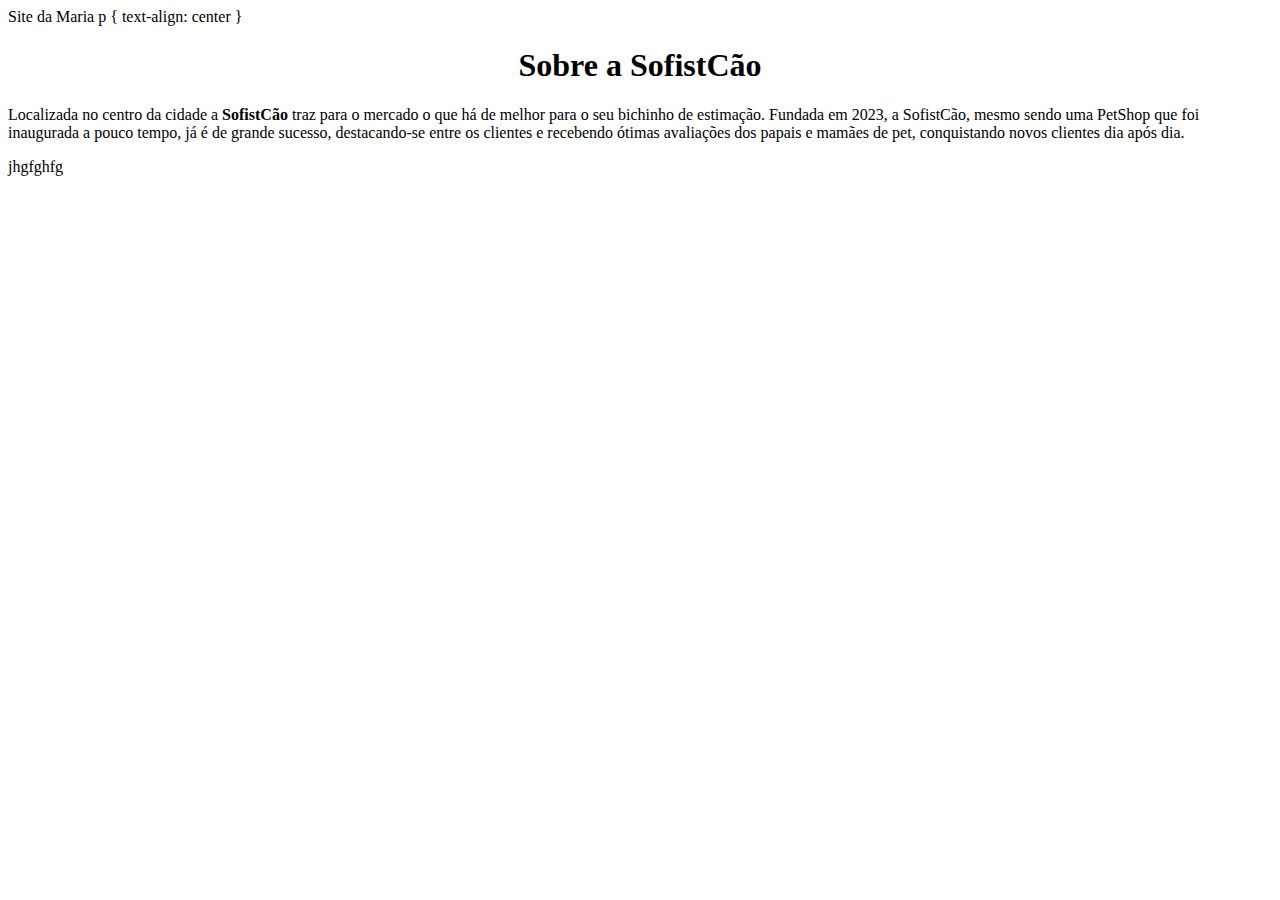
==== <DOCTYPE <html>.html @ aebd12f0 "Add files via upload" ====
<DOCTYPE <html> 
    <html lang="pt-br">
        <head>
            <meta charset="UTF-8">
            <tittle>Site da Maria</tittle>

        </style>
        p {
            text-align: center 
        } 
    </style>
    </head>
    <body>
    <h1 style="text-align: center">Sobre a SofistCão</h1>

    <p style="">Localizada no centro da cidade a <strong> SofistCão </strong> traz para o mercado o que há de melhor para o seu bichinho de estimação. Fundada em 2023, a SofistCão, mesmo sendo uma PetShop que foi inaugurada a pouco tempo, já é de grande sucesso, destacando-se entre os clientes e recebendo ótimas avaliações dos papais e mamães de pet, conquistando novos clientes dia após dia.</p>
    
    </body> jhgfghfg
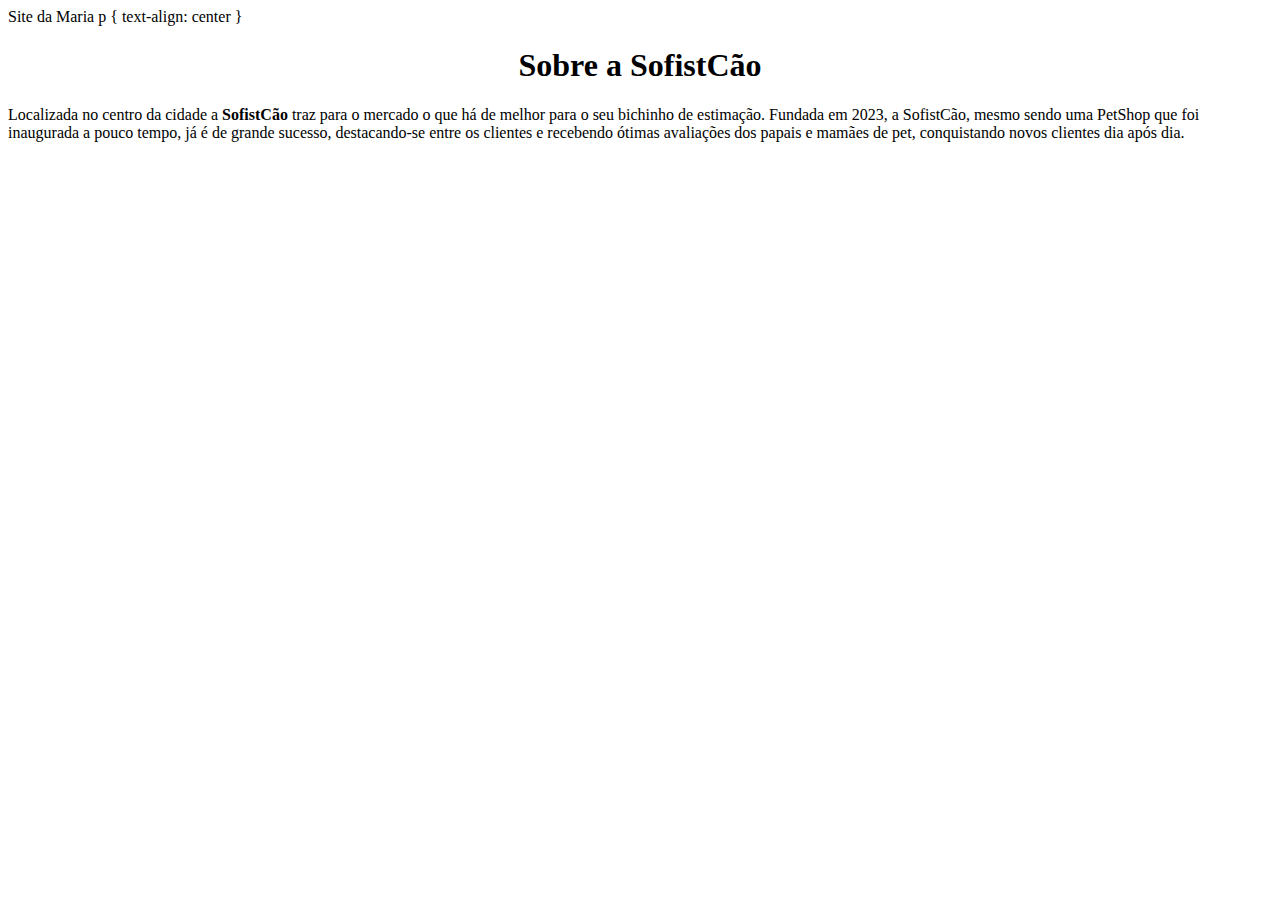
==== commit 24d2ca1d: "." ====
--- a/<DOCTYPE <html>.html
+++ b/<DOCTYPE <html>.html
@@ -15,4 +15,4 @@
 
     <p style="">Localizada no centro da cidade a <strong> SofistCão </strong> traz para o mercado o que há de melhor para o seu bichinho de estimação. Fundada em 2023, a SofistCão, mesmo sendo uma PetShop que foi inaugurada a pouco tempo, já é de grande sucesso, destacando-se entre os clientes e recebendo ótimas avaliações dos papais e mamães de pet, conquistando novos clientes dia após dia.</p>
     
-    </body> jhgfghfg+    </body> 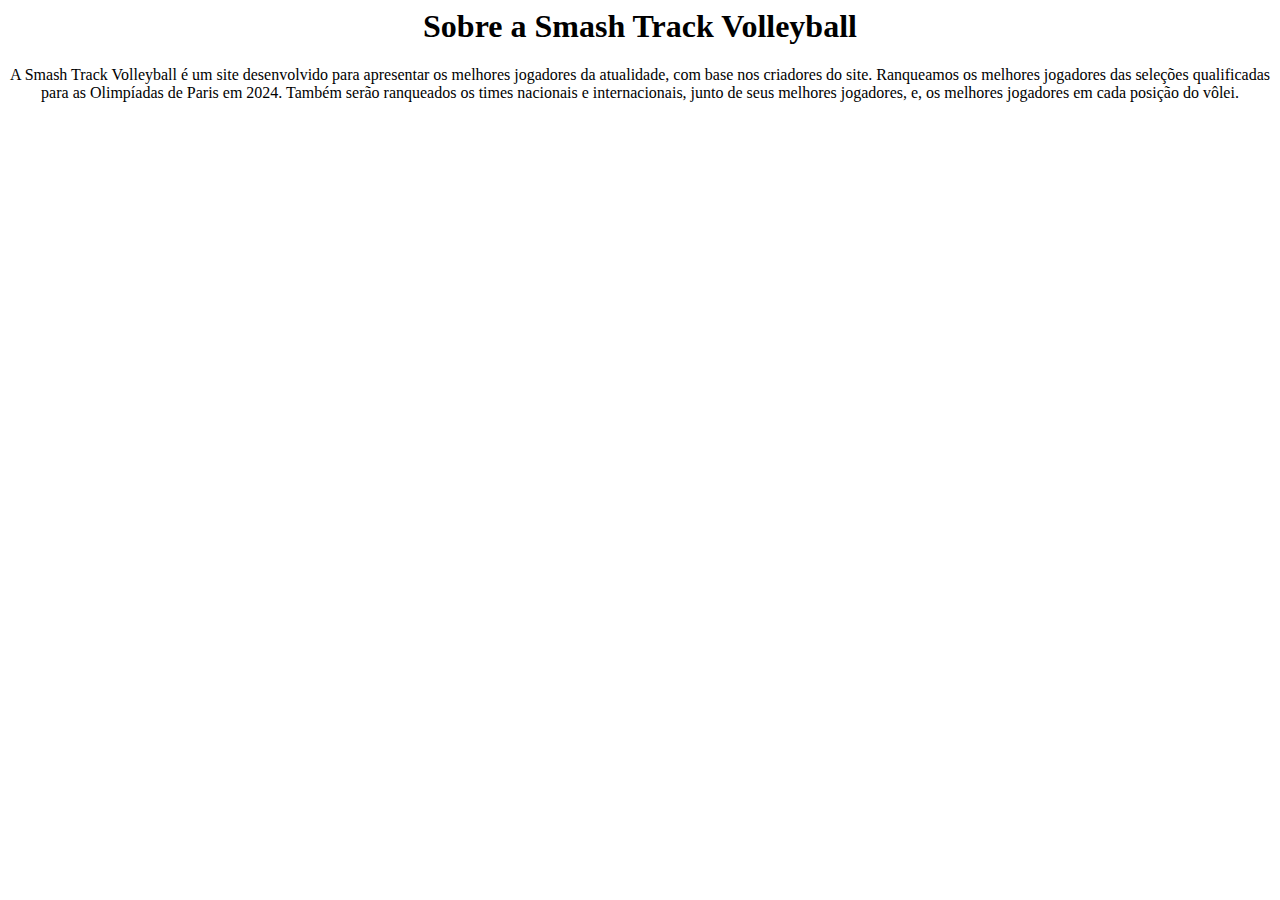
==== commit c8ba89ee: "2" ====
--- a/<DOCTYPE <html>.html
+++ b/<DOCTYPE <html>.html
@@ -1,18 +1,7 @@
-<DOCTYPE <html> 
-    <html lang="pt-br">
-        <head>
-            <meta charset="UTF-8">
-            <tittle>Site da Maria</tittle>
-
-        </style>
-        p {
-            text-align: center 
-        } 
-    </style>
-    </head>
-    <body>
-    <h1 style="text-align: center">Sobre a SofistCão</h1>
-
-    <p style="">Localizada no centro da cidade a <strong> SofistCão </strong> traz para o mercado o que há de melhor para o seu bichinho de estimação. Fundada em 2023, a SofistCão, mesmo sendo uma PetShop que foi inaugurada a pouco tempo, já é de grande sucesso, destacando-se entre os clientes e recebendo ótimas avaliações dos papais e mamães de pet, conquistando novos clientes dia após dia.</p>
-    
-    </body> +<title> Smash Track Volleyball</title>
+<html lang="pt-br">
+    <head>
+        <h1 style="font-size: 20 px;text-align:center"> Sobre a Smash Track Volleyball</h1>
+        <p style="text-align:center"> A Smash Track Volleyball é um site desenvolvido para apresentar os melhores jogadores da atualidade, com base nos criadores do site.
+        Ranqueamos os melhores jogadores das seleções qualificadas para as Olimpíadas de Paris em 2024.
+    Também serão ranqueados os times nacionais e internacionais, junto de seus melhores jogadores, e, os melhores jogadores em cada posição do vôlei. </p>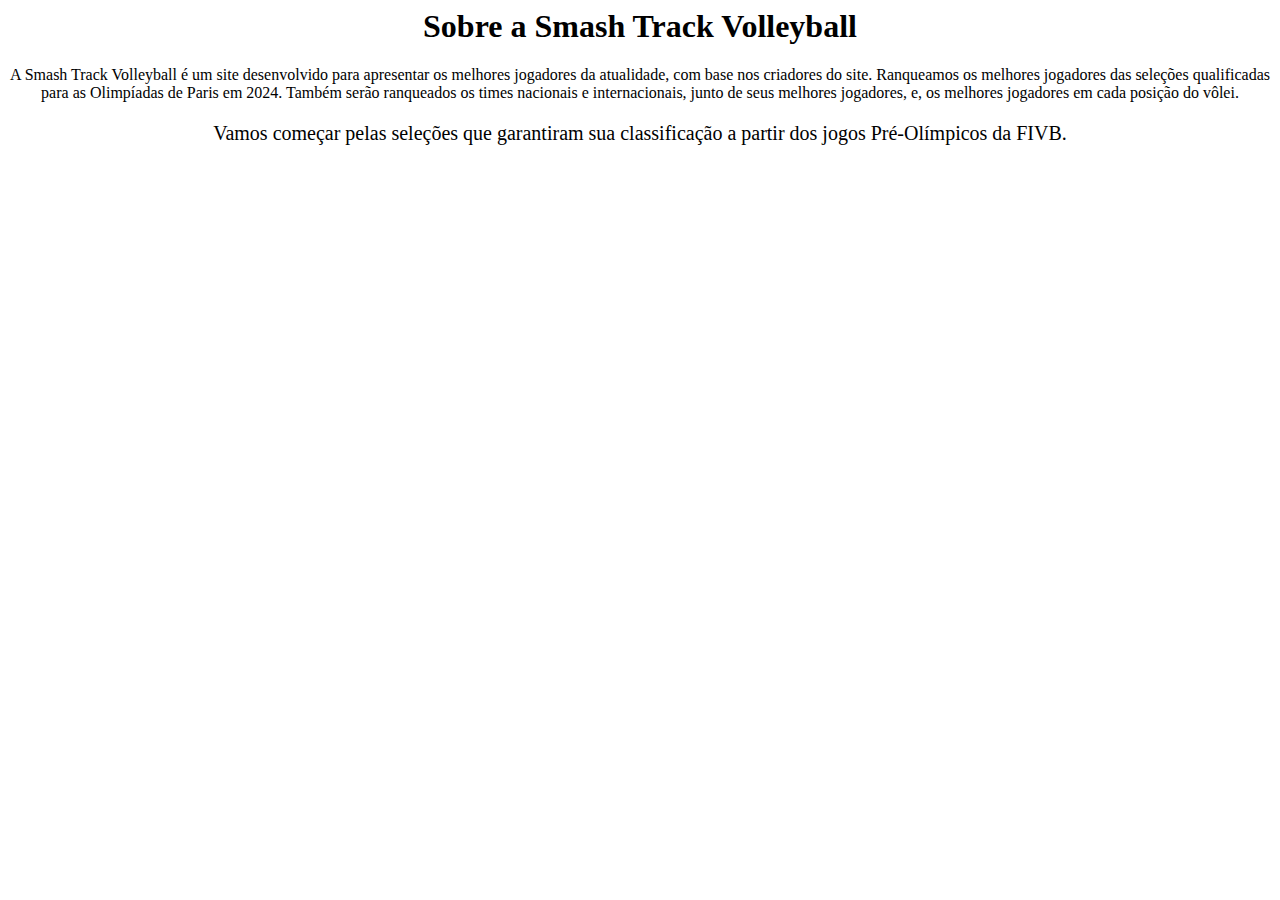
==== commit 1157b00d: "new" ====
--- a/<DOCTYPE <html>.html
+++ b/<DOCTYPE <html>.html
@@ -4,4 +4,6 @@
         <h1 style="font-size: 20 px;text-align:center"> Sobre a Smash Track Volleyball</h1>
         <p style="text-align:center"> A Smash Track Volleyball é um site desenvolvido para apresentar os melhores jogadores da atualidade, com base nos criadores do site.
         Ranqueamos os melhores jogadores das seleções qualificadas para as Olimpíadas de Paris em 2024.
-    Também serão ranqueados os times nacionais e internacionais, junto de seus melhores jogadores, e, os melhores jogadores em cada posição do vôlei. </p>+    Também serão ranqueados os times nacionais e internacionais, junto de seus melhores jogadores, e, os melhores jogadores em cada posição do vôlei. </p>
+    <p style="font-size: 20px; text-align: center ;">Vamos começar pelas seleções que garantiram sua classificação a partir dos jogos Pré-Olímpicos da FIVB.</p>
+    <p style="font-size: 35px; 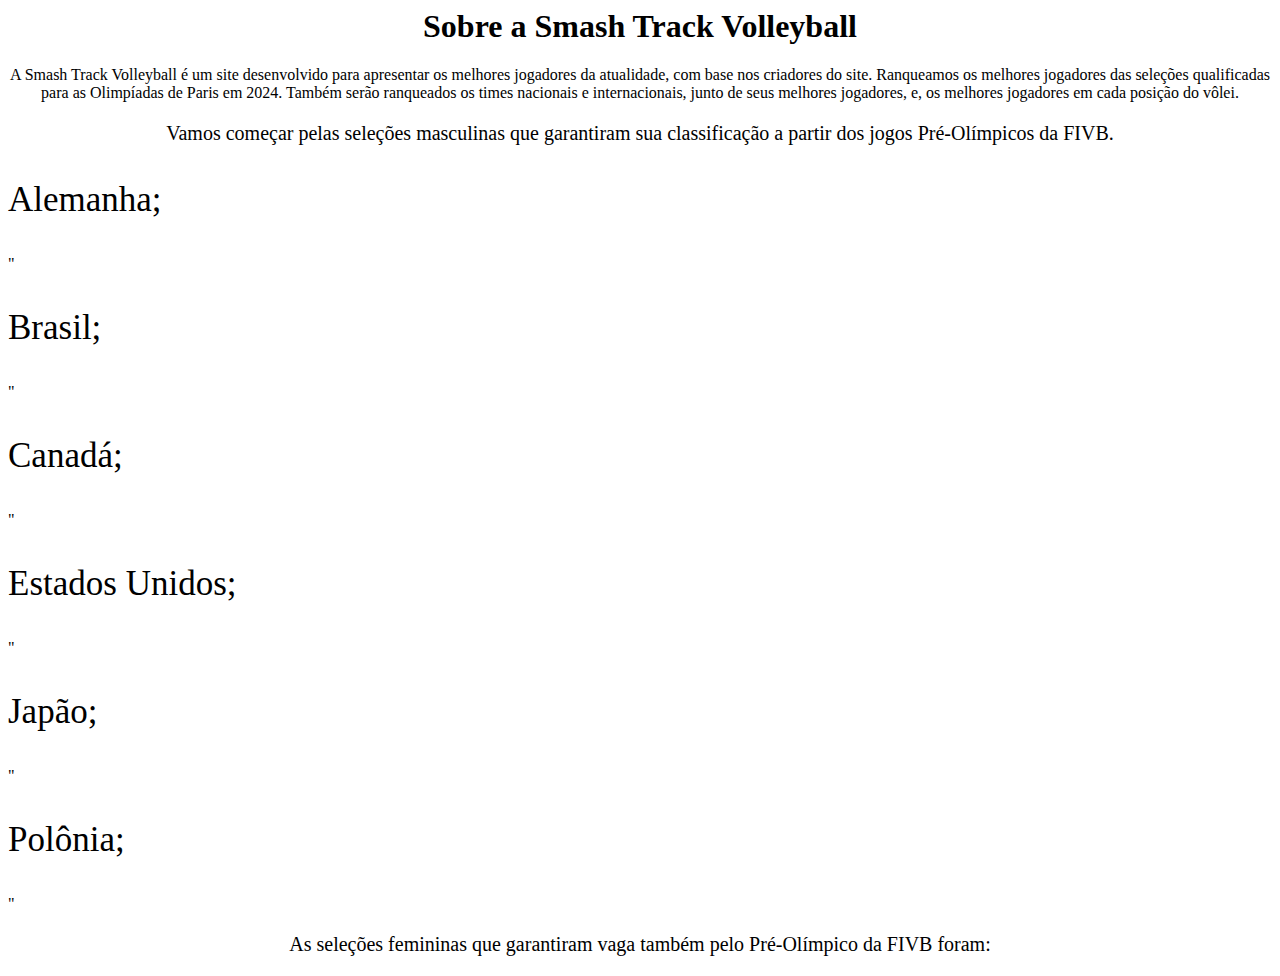
==== commit 566fab0e: "!" ====
--- a/<DOCTYPE <html>.html
+++ b/<DOCTYPE <html>.html
@@ -5,5 +5,12 @@
         <p style="text-align:center"> A Smash Track Volleyball é um site desenvolvido para apresentar os melhores jogadores da atualidade, com base nos criadores do site.
         Ranqueamos os melhores jogadores das seleções qualificadas para as Olimpíadas de Paris em 2024.
     Também serão ranqueados os times nacionais e internacionais, junto de seus melhores jogadores, e, os melhores jogadores em cada posição do vôlei. </p>
-    <p style="font-size: 20px; text-align: center ;">Vamos começar pelas seleções que garantiram sua classificação a partir dos jogos Pré-Olímpicos da FIVB.</p>
-    <p style="font-size: 35px; +    <p style="font-size: 20px; text-align: center ;">Vamos começar pelas seleções masculinas que garantiram sua classificação a partir dos jogos Pré-Olímpicos da FIVB.</p>
+    <p style="font-size: 35px; ">Alemanha;</p>"
+    <p style="font-size: 35px; ">Brasil;</p>"
+    <P style="font-size: 35px; ">Canadá;</P>"
+    <p style="font-size: 35px; ">Estados Unidos;</p>"
+    <p style="font-size: 35px; ">Japão;</p>"
+    <p style="font-size: 35px; ">Polônia;</p>"
+    <p style="font-size: 20px; text-align:center">As seleções femininas que garantiram vaga também pelo Pré-Olímpico da FIVB foram:</p>
+    <p style="font-size: 35px